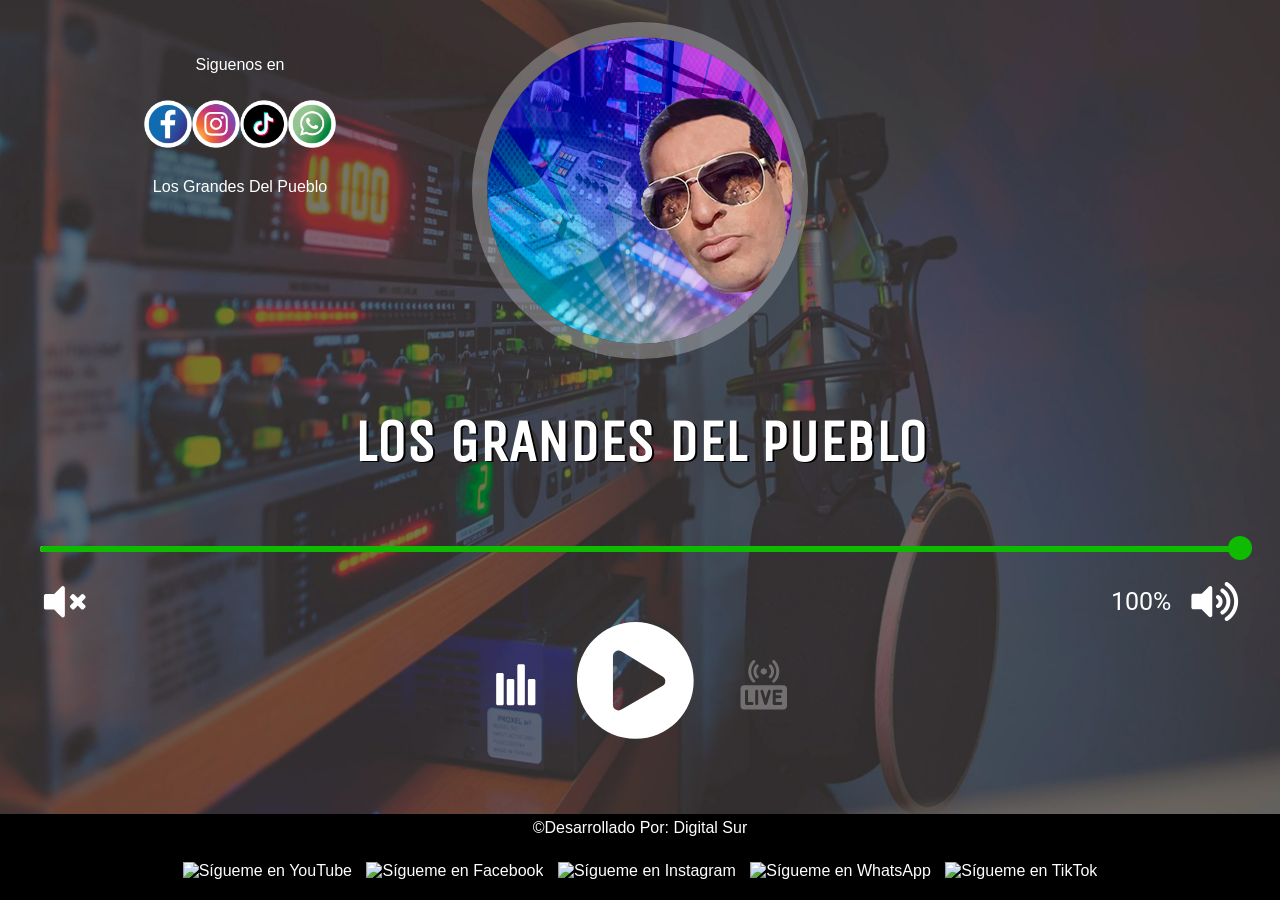
==== losgrandesdelpueblo/index.html @ 6dfb6e25 "Update index.html" ====
<!DOCTYPE html>
<html lang="es">

<head>
    <link rel="manifest" href="/manifest.json">
    <meta charset="utf-8">
    <meta name="viewport" content="width=device-width, initial-scale=1, user-scalable=no">
    <meta http-equiv="content-type" content="text/html;charset=UTF-8" />
    <title>LOS GRANDES DEL PUEBLO</title>
    <meta name="keywords" content="LOS GRANDES DEL PUEBLO" />
    <meta name="description" content="LOS GRANDES DEL PUEBLO" />
    <meta name="theme-color" content="#fcff00" />
    <meta name="author" content="By: Zambrano Sistem" />
    <meta name="copyright" content="LOS GRANDES DEL PUEBLO" /> 
    <meta property="og:type" content="website" />
    <meta property="og:site_name" content="LOS GRANDES DEL PUEBLO" />
    <meta property="og:url" content="LOS GRANDES DEL PUEBLO" />
    <meta property="og:title" content="LOS GRANDES DEL PUEBLO" />
    <meta property="og:description" content="LOS GRANDES DEL PUEBLO" />
    <meta property="og:image" content="img/logo.png" />
    <meta property="og:image:type" content="logo.png" />
    <meta property="og:image:width" content="600" />
    <meta property="og:image:height" content="360" />
    <link rel="shortcut icon" href="img/logo.png" type="image/x-icon" />
    <link rel="apple-touch-icon" href="img/logo.png" />
    <link href="css/style.css?v=1.0" rel="stylesheet">
    <link href="https://cdnjs.cloudflare.com/ajax/libs/font-awesome/5.15.4/css/all.min.css?v=1.0" rel="stylesheet">
    <link rel="manifest" href="manifest.json" data-pwa-version="set_in_manifest_and_pwa_js">
    <script src="https://cdnjs.cloudflare.com/ajax/libs/jquery/3.7.1/jquery.min.js"></script>
    <script src="js/lunaradio-animado.js"></script>

    <style>
        html, body { 
            font-family: "Open Sans", sans-serif;
            height: 100%;
            margin: 0;
            display: flex;
            flex-direction: column;
            color: #000000;
        }
        #installPopup {
            display: none;
            position: fixed;
            bottom: 10%;
            left: 50%;
            transform: translateX(-50%);
            background: rgba(221, 221, 221, 0.9);
            padding: 20px;
            box-shadow: 0 0 10px rgba(0,0,0,0.5);
            z-index: 1000;
            text-align: center;
            border-radius: 15px;
        }
        #installPopup button {
            background: #000000;
            color: white;
            border: none;
            padding: 10px 20px;
            cursor: pointer;
            margin-top: 10px;
        }
    </style>
    <script src="app.js" defer></script>
    <link rel="icon" href="img/logo.png">
    <link rel="manifest" href="manifest.json" data-pwa-version="set_in_manifest_and_pwa_js">
</head>

<body>
    <div style="height:100vh">
        <button type="button" class="mobile-nav-toggle"><i class="fas fa-bars"></i></button>
        <header id="header">
            <section>
                <nav class="nav-menu">
                    <ul>
                        <p>Siguenos en</p>
                        <li>
                            <a href="https://www.facebook.com/" target="_blank"><img src="img/facebook.png" alt="facebook" width="48" height="48"></a>
                            <a href="https://www.instagram.com/" target="_blank"><img src="img/instagram.png" alt="instagram" width="48" height="48"></a>
                            <a href="https://www.tiktok.com/" target="_blank"><img src="img/tiktok.png" alt="tiktok" width="48" height="48"></a>
                            <a href="https://wa.me/51" target="_blank"><img src="img/whatsapp.png" alt="whatsapp" width="48" height="48"></a>
                        </li>
                        <p>Los Grandes Del Pueblo</p>
                    </ul>
                    <p></p>
                </nav>
            </section>
        </header>

        <div id="player"></div>
        
        
    </div>
    <div class="overlay" id="overlay"></div>
    <div id="installPopup">
        <p>Instala Nuestra Aplicacion a Tu Celular</p>
        <button id="installAppButton">
          <img src="img/img-instalar-app-android.png" alt="android" height="48">
          <img src="img/img-instalar-app-iphone.png" alt="iphone" height="48">
          <img src="img/img-instalar-app-windows.png" alt="windows" height="48">
        </button>
        <div id="iosInstructions" style="display:none;"></div>
    </div>

    <script>
        // Disable right-click
        document.addEventListener("contextmenu", function(e) {
            e.preventDefault();
            alert('No Seas Sapo😏!');
        }, false);

        // Disable certain keyboard shortcuts (F12, Ctrl+Shift+I, Ctrl+U)
        document.onkeydown = function(e) {
            if (e.keyCode == 123 || 
                (e.ctrlKey && e.shiftKey && e.keyCode == 'I'.charCodeAt(0)) || 
                (e.ctrlKey && e.keyCode == 'U'.charCodeAt(0))) {
                alert('Inspecting the page is disabled!');
                return false;
            }
        };

        // Player setup
        $("#player").lunaradio({
           userinterface: "big",
           backgroundcolor: "rgba(0,17,59,1)",
           fontcolor: "#ffffff",
           hightlightcolor: "#0ebb00",
           fontname: "Unica One",
           googlefont: "Unica+One&display=swap",
           fontratio: "0.6",
           radioname: "LOS GRANDES DEL PUEBLO",
           scroll: "true",
           coverimage: "img/logo.png",
           onlycoverimage: "false",
           coverstyle: "animated",
           usevisualizer: "real",
           visualizertype: "4",
           itunestoken: "1000lIPN",
           metadatatechnic: "",
           ownmetadataurl: "",
           streamurl: "https://stream.zeno.fm/hdueixh3dwquv",
           streamtype: "zeno", //soporta: zeno, icecast2, shoutcast2
           idzeno: "hdueixh3dwquv",
           icecastmountpoint: "/radio.mp3",
           shoutcastpath: "/live",
           shoutcastid: "1",
           volume: "100",
           autoplay: "true",
           debug: "false",
           usestreamcorsproxy: "true",
        });

        // Install prompt handling
        let deferredPrompt;
        window.addEventListener('beforeinstallprompt', (e) => {
            e.preventDefault();
            deferredPrompt = e;
            document.getElementById('overlay').style.display = 'block';
            document.getElementById('installPopup').style.display = 'block';
        });

        document.getElementById('installAppButton').addEventListener('click', async () => {
            document.getElementById('overlay').style.display = 'none';
            document.getElementById('installPopup').style.display = 'none';
            if (deferredPrompt) {
                deferredPrompt.prompt();
                const { outcome } = await deferredPrompt.userChoice;
                console.log(`User response to the install prompt: ${outcome}`);
                deferredPrompt = null;
            }
        });

        document.getElementById('overlay').addEventListener('click', () => {
            document.getElementById('overlay').style.display = 'none';
            document.getElementById('installPopup').style.display = 'none';
        });

        function isIOS() {
            return /iPad|iPhone|iPod/.test(navigator.userAgent) && !window.MSStream;
        }

        if (isIOS()) {
            document.getElementById('installAppButton').style.display = 'none';
            document.getElementById('iosInstructions').style.display = 'block';
            document.getElementById('overlay').style.display = 'block';
            document.getElementById('installPopup').style.display = 'block';
        }
    </script>

    <footer style="display:grid;align-content:end">
        <div style="background-color:#000000;color:#fff;text-align:center;padding:5px">
            &copy;<a href="http://wa.me/51912985640">Desarrollado Por: Digital Sur </a>
        </div>
        <script>
            $(".mobile-nav-toggle").click(function () {
                $("body").toggleClass("mobile-nav-active");
                $(".mobile-nav-toggle i").toggleClass("fa-bars fa-times");
            });
        </script>
<div class="area-sociales">
  <div class="iconos-sociales">
    <a href="https://www.youtube.com/" target="_blank">
      <img loading="lazy" alt="Sígueme en YouTube" height="35" width="35" src="https://cdn-icons-png.flaticon.com/512/3670/3670147.png" title="Sígueme en YouTube"/>
    </a>

    <a href="https://www.facebook.com/" target="_blank">
      <img loading="lazy" alt="Sígueme en Facebook" height="35" width="35" src="https://cdn-icons-png.flaticon.com/512/5968/5968764.png" title="Sígueme en Facebook"/>
    </a>

    <a href="https://www.instagram.com/" target="_blank">
      <img loading="lazy" alt="Sígueme en Instagram" height="35" width="35" src="https://cdn-icons-png.flaticon.com/512/3955/3955024.png" title="Sígueme en Instagram"/>
    </a>

    <a href="https://api.whatsapp.com/send?phone=51&text=Quisiera%20Subir%20Mi%20Radio" target="_blank">
      <img loading="lazy" alt="Sígueme en WhatsApp" height="35" width="35" src="https://cdn-icons-png.flaticon.com/512/3670/3670051.png" title="Sígueme en WhatsApp"/>
    </a>

    <a href="https://www.tiktok.com/" target="_blank">
      <img loading="lazy" alt="Sígueme en TikTok" height="35" width="35" src="https://cdn-icons-png.flaticon.com/512/4782/4782345.png" title="Sígueme en TikTok"/>
    </a>

  

    
  </div>
</div>

<style>
  .area-sociales {
    background-color: black;
    padding: 20px 0;
    text-align: center;
    width: 100%;
  }
  .iconos-sociales {
    display: inline-block;
  }
  .iconos-sociales a {
    margin: 5px;
  }
</style>


    </footer>
</body>

</html>
---- losgrandesdelpueblo/css/style.css ----
.marquee-container {
    width: 100%;
    overflow: hidden;
    white-space: nowrap;
    position: relative;
}

#sonic_title {
    display: inline-block;
    color: white;
    font-weight: bold;
    font-size: 20px;
    text-shadow: 2px 2px 4px rgba(0, 0, 0, 0.7);
    animation: marquee 10s linear infinite;
}

@keyframes marquee {
    0% { transform: translateX(100%); }
    100% { transform: translateX(-100%); }
}

a {
    text-decoration: none;
    color: rgba(255, 255, 255, 1);
}

a:hover {
    color: rgba(255, 255, 255, 1);
    text-decoration: none;
}

h1 {
    position: absolute;
    top: -12px;
    left: 50%;
    margin-right: -50%;
    transform: translate(-50%, -50%);
    font-family: 'Open Sans Condensed', sans-serif;
}

#header {
    position: fixed;
    top: 0;
    left: 0;
    z-index: 100;
    transition: all .5s;
    overflow-y: auto;
  
    padding: 20px 20px 0px;
    margin: 20px;
    border-radius: 20px;
}

.nav-menu {
    display: flex;
    flex-direction: column;
    align-items: center;
    text-align: center;
    padding: 0;
    width: 100%;
}

.nav-menu ul {
    list-style: none;
    padding: 0;
    margin: 0;
    width: 100%;
}

.nav-menu p {
    color: #ffffff;
}

.nav-menu li {
    list-style: none;
    display: flex;
    justify-content: center;
    width: 100%;
    margin: 10px 0;
}

.nav-menu a {
    display: inline-block;
}

.nav-menu img {
    margin: 10px 0;
}

.mobile-nav-toggle {
    position: fixed;
    right: 15px;
    top: 15px;
    z-index: 99;
    border: 0;
    background: none;
    font-size: 24px;
    transition: all .4s;
    outline: none !important;
    line-height: 1;
    cursor: pointer;
    text-align: right;
}

.mobile-nav-toggle i {
    color: #fff;
}

.mobile-nav-active {
    overflow: hidden;
}

.mobile-nav-active #header {
    left: 0;
}

.mobile-nav-active .mobile-nav-toggle i {
    color: #fff;
}

#player {
    margin: 0px auto;
    width: 100%;
    height: 100%;
}

.background_hora {
    width: 196px;
    height: 46px;
    background-color: #fff;
    position: absolute;
    right: 20px;
    bottom: 100px;
    border-radius: 50px;
}

#relogio {
    margin: 0;
    position: absolute;
    top: 50%;
    left: 50%;
    margin-right: -50%;
    transform: translate(-50%, -50%);
    font-size: 30px;
    font-family: "Poppins", sans-serif;
    color: red;
}

.back-to-top {
    position: fixed;
    display: none;
    width: 40px;
    height: 40px;
    border-radius: 50px;
    right: 15px;
    bottom: 15px;
    background: #3a0d5c;
    color: #fff;
    transition: display .5s ease-in-out;
    z-index: 99999;
}

.back-to-top i {
    font-size: 24px;
    position: absolute;
    top: 7px;
    left: 8px;
}

.back-to-top:hover {
    color: #fff;
    background: #0678e3;
    transition: background .2s ease-in-out;
}

.ios-popup {
    color: #1C2529;
    display: none;
    position: fixed;
    top: 50%;
    left: 50%;
    transform: translate(-50%, -50%);
    background-color: rgba(0, 0, 0, 0.8);
    border: 3px solid rgba(255, 44, 13, 0.749);
    border-radius: 15px;
    padding: 20px;
    box-shadow: 0 2px 10px rgba(0, 0, 0, 0.1);
    z-index: 1000;
}

.ios-popup p {
    margin: 0 0 10px;
}

.ios-popup img {
    width: 24px;
    vertical-align: middle;
}

.overlay {
    display: none;
    position: fixed;
    top: 0;
    left: 0;
    width: 100%;
    height: 100%;
    background: rgba(0, 0, 0, 0.5);
    z-index: 999;
}

@media (min-width: 992px) {
    .nav-menu {
        width: 400px; /* Ancho para pantallas grandes */
    }
    .mobile-nav-toggle {
        display: none;
    }
}

@media (max-width: 991px) {
    #header {
        width: auto;
        background: #000000;
        border-right: 3px solid #000000;
        left: -300px;
        padding: 20px 30px 100vh 10px;
        margin: 0px;
    }
}

@media (max-width: 768px) {
    .nav-menu {
        width: 240px; /* Ancho para pantallas pequeñas */
    }
    #player {
        width: 100%;
        height: 100%;
    }
    .background_hora {
        display: none;
    }
    #relogio {
        display: none;
    }
}
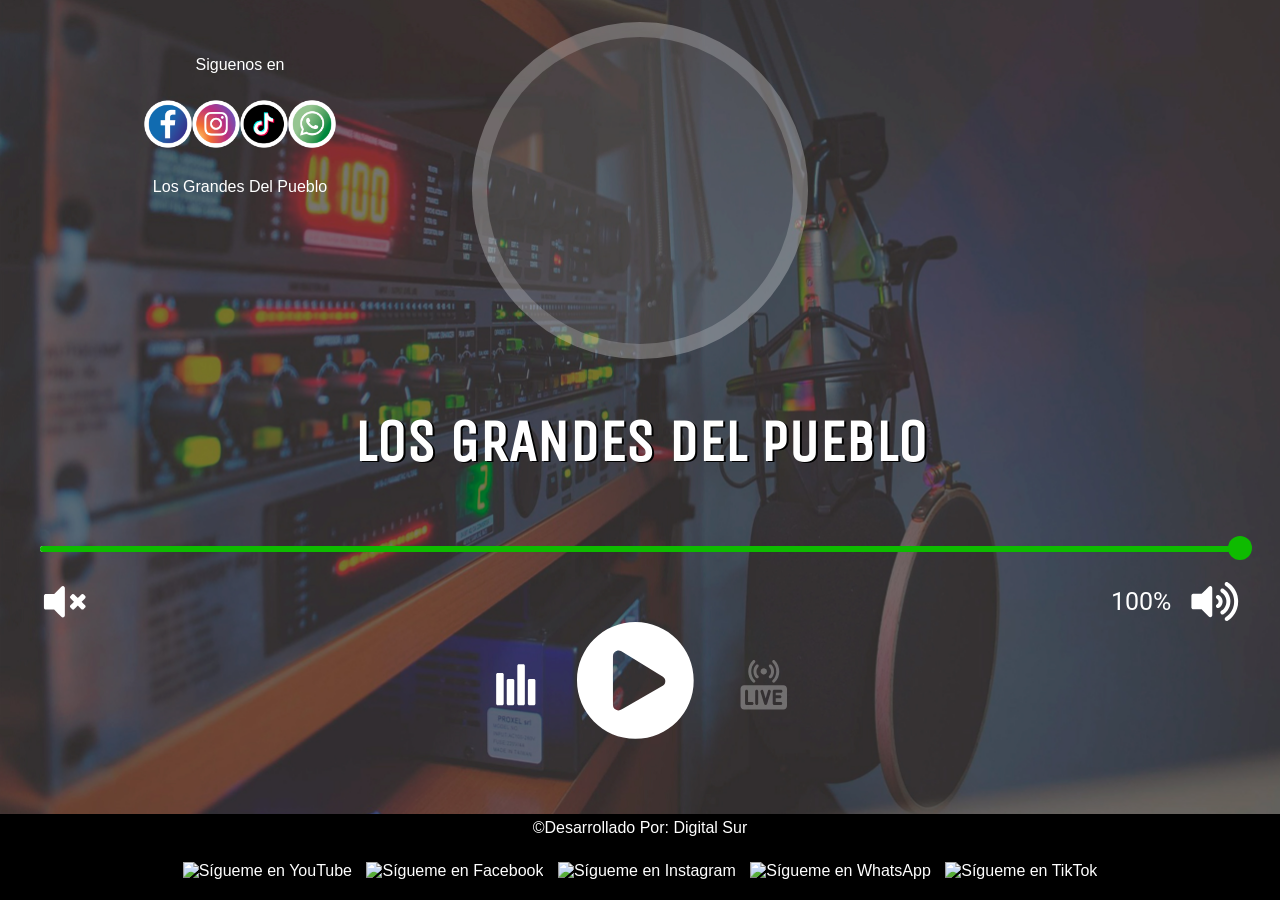
==== commit 88127041: "Update index.html" ====
--- a/losgrandesdelpueblo/index.html
+++ b/losgrandesdelpueblo/index.html
@@ -95,8 +95,7 @@
         <p>Instala Nuestra Aplicacion a Tu Celular</p>
         <button id="installAppButton">
           <img src="img/img-instalar-app-android.png" alt="android" height="48">
-          <img src="img/img-instalar-app-iphone.png" alt="iphone" height="48">
-          <img src="img/img-instalar-app-windows.png" alt="windows" height="48">
+          
         </button>
         <div id="iosInstructions" style="display:none;"></div>
     </div>
@@ -129,7 +128,7 @@
            fontratio: "0.6",
            radioname: "LOS GRANDES DEL PUEBLO",
            scroll: "true",
-           coverimage: "img/logo.png",
+           coverimage: "https://imgur.com/Kysj8Fj.png",
            onlycoverimage: "false",
            coverstyle: "animated",
            usevisualizer: "real",
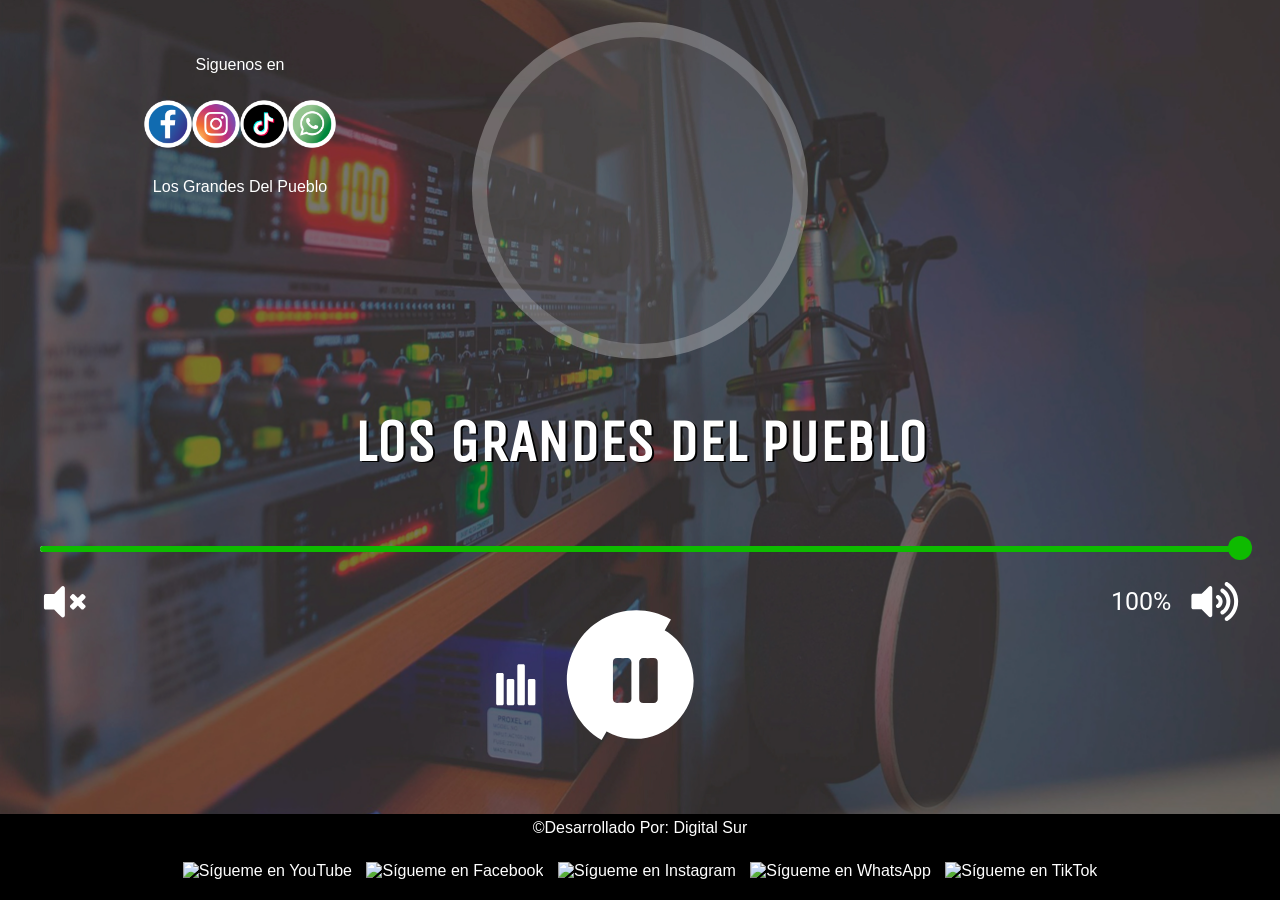
==== commit 0e991c3e: "Update index.html" ====
--- a/losgrandesdelpueblo/index.html
+++ b/losgrandesdelpueblo/index.html
@@ -2,7 +2,8 @@
 <html lang="es">
 
 <head>
-    <link rel="manifest" href="/manifest.json">
+    <link rel="manifest" href="/losgrandesdelpueblo
+/manifest.json">
     <meta charset="utf-8">
     <meta name="viewport" content="width=device-width, initial-scale=1, user-scalable=no">
     <meta http-equiv="content-type" content="text/html;charset=UTF-8" />
@@ -128,7 +129,7 @@
            fontratio: "0.6",
            radioname: "LOS GRANDES DEL PUEBLO",
            scroll: "true",
-           coverimage: "https://imgur.com/Kysj8Fj.png",
+           coverimage: "https://imgur.com/RjsFArq.png",
            onlycoverimage: "false",
            coverstyle: "animated",
            usevisualizer: "real",
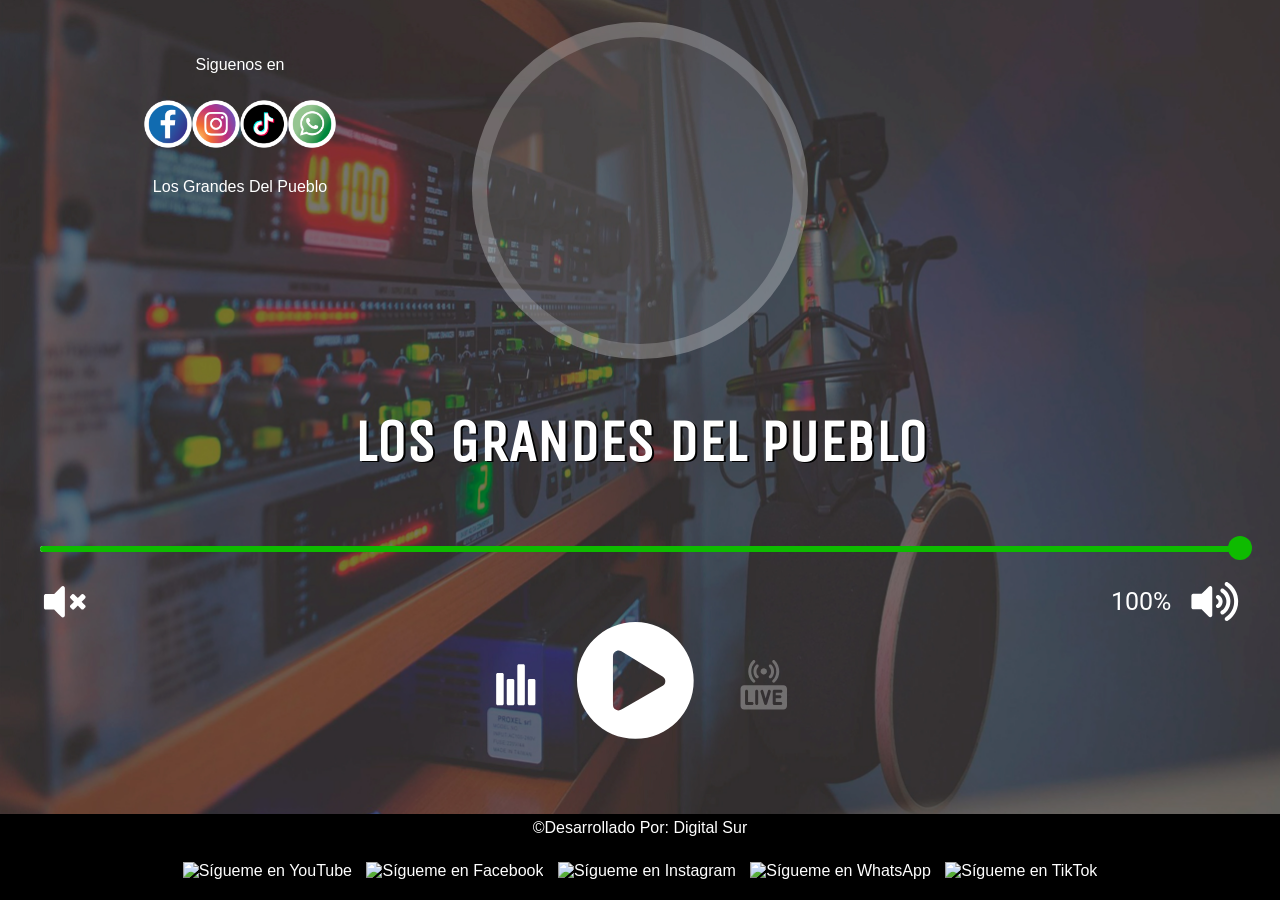
==== commit 8b346750: "Update index.html" ====
--- a/losgrandesdelpueblo/index.html
+++ b/losgrandesdelpueblo/index.html
@@ -2,8 +2,7 @@
 <html lang="es">
 
 <head>
-    <link rel="manifest" href="/losgrandesdelpueblo
-/manifest.json">
+    <link rel="manifest" href="/losgrandesdelpueblo/manifest.json">
     <meta charset="utf-8">
     <meta name="viewport" content="width=device-width, initial-scale=1, user-scalable=no">
     <meta http-equiv="content-type" content="text/html;charset=UTF-8" />
